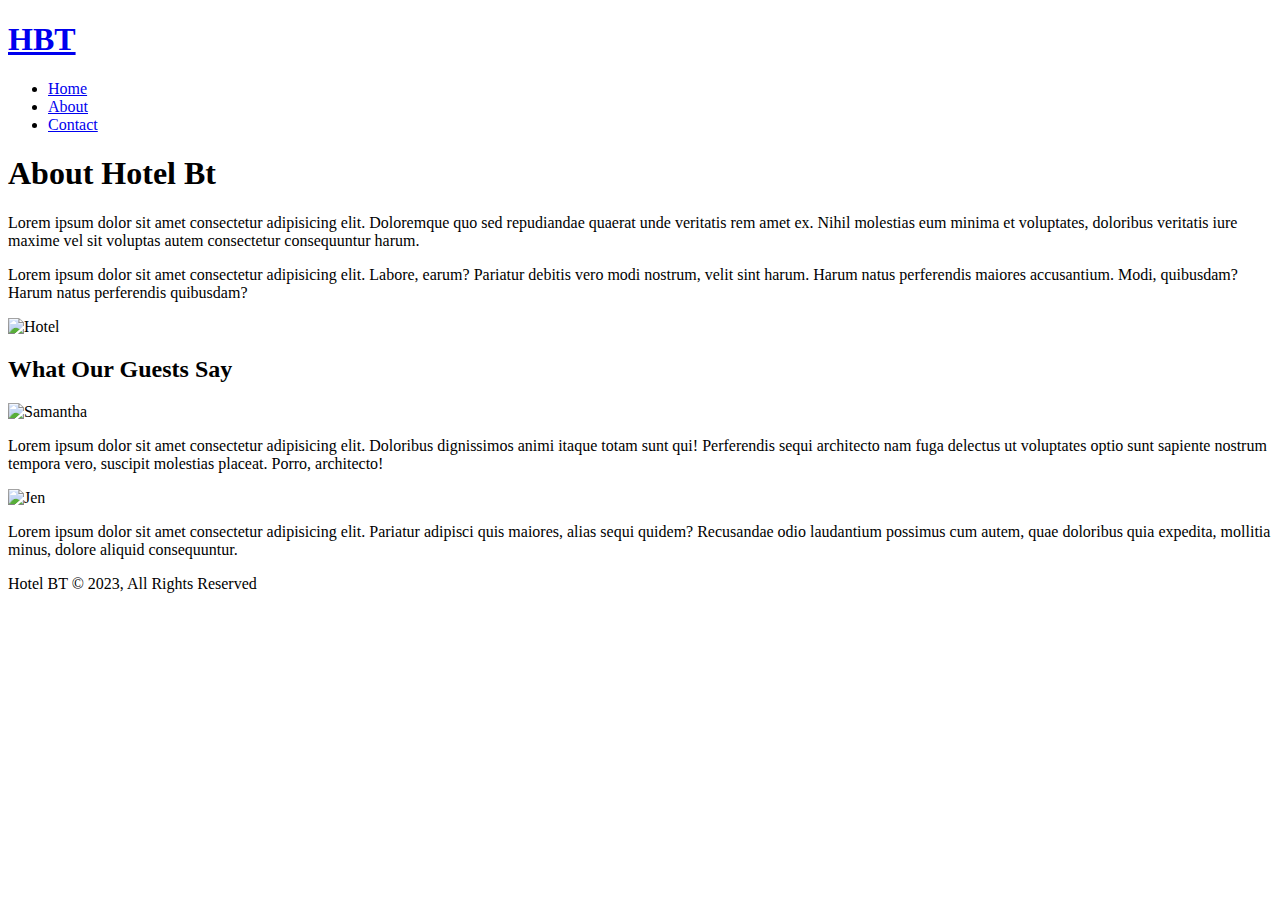
==== about.html @ c4319236 "Add lorem text on testimonials" ====
<!DOCTYPE html>
<html lang="en">
<head>
    <meta charset="UTF-8">
    <meta name="viewport" content="width=device-width, initial-scale=1.0">
    <meta name="description" content="Welcome to the most extraordinary hotel in Boston Massachusetts">
    <meta name="keywords" content="hotel, boston hotel, new england hotel">
    <link rel="stylesheet" href="css/main.css">
    <link rel="stylesheet" media="screen and (max-width: 768px)" href="css/mobile.css">
    <title>Hotel BT | About</title>
</head>
<body>
    <header>
        <nav id="navbar">
            <div class="container">
                <h1 class="logo"><a href="index.html">HBT</a></h1>
            <ul>
                <li><a href="index.html">Home</a></li>
                <li><a class="current" href="about.html">About</a></li>
                <li><a href="contact.html">Contact</a></li>
            </ul>
            </div>
        </nav>
    </header>
    <section id="about-info" class="bg-light py-3">
        <div class="container">
            <div class="info-left">
                <h1 class="l-heading"><span class="text-primary">About</span> Hotel Bt</h1>
                <p>Lorem ipsum dolor sit amet consectetur adipisicing elit. Doloremque quo sed repudiandae quaerat unde veritatis rem amet ex. Nihil molestias eum minima et voluptates, doloribus veritatis iure maxime vel sit voluptas autem consectetur consequuntur harum.</p>
                <p>Lorem ipsum dolor sit amet consectetur adipisicing elit. Labore, earum? Pariatur debitis vero modi nostrum, velit sint harum. 
                    Harum natus perferendis maiores accusantium. Modi, quibusdam? Harum natus perferendis quibusdam?</p>
            </div>
            <div class="info-right">
                <img src="./img/photo-2.jpg" alt="Hotel">
            </div>
        </div>
    </section>

    <div class="clr"></div>

    <div id="testimonials" class="py-3">
        <div class="container">
            <h2 class="l-heading">What Our Guests Say</h2>
            <div class="testimonial bg-primary">
                <img src="./img/person-1.jpg" alt="Samantha">
                <p>Lorem ipsum dolor sit amet consectetur adipisicing elit. Doloribus dignissimos animi itaque totam sunt qui! Perferendis sequi architecto nam fuga delectus ut voluptates optio sunt sapiente nostrum tempora vero, suscipit molestias placeat. Porro, architecto!</p>
            </div>
            <div class="testimonial bg-primary">
                <img src="./img/person-2.jpg" alt="Jen">
                <p>Lorem ipsum dolor sit amet consectetur adipisicing elit. Pariatur adipisci quis maiores, alias sequi quidem? Recusandae odio laudantium possimus cum autem, quae doloribus quia expedita, mollitia minus, dolore aliquid consequuntur.</p>
            </div>
        </div>
    </div>

    <footer id="main-footer">
        <p>Hotel BT &copy; 2023, All Rights Reserved</p>
    </footer>
</body>
</html>
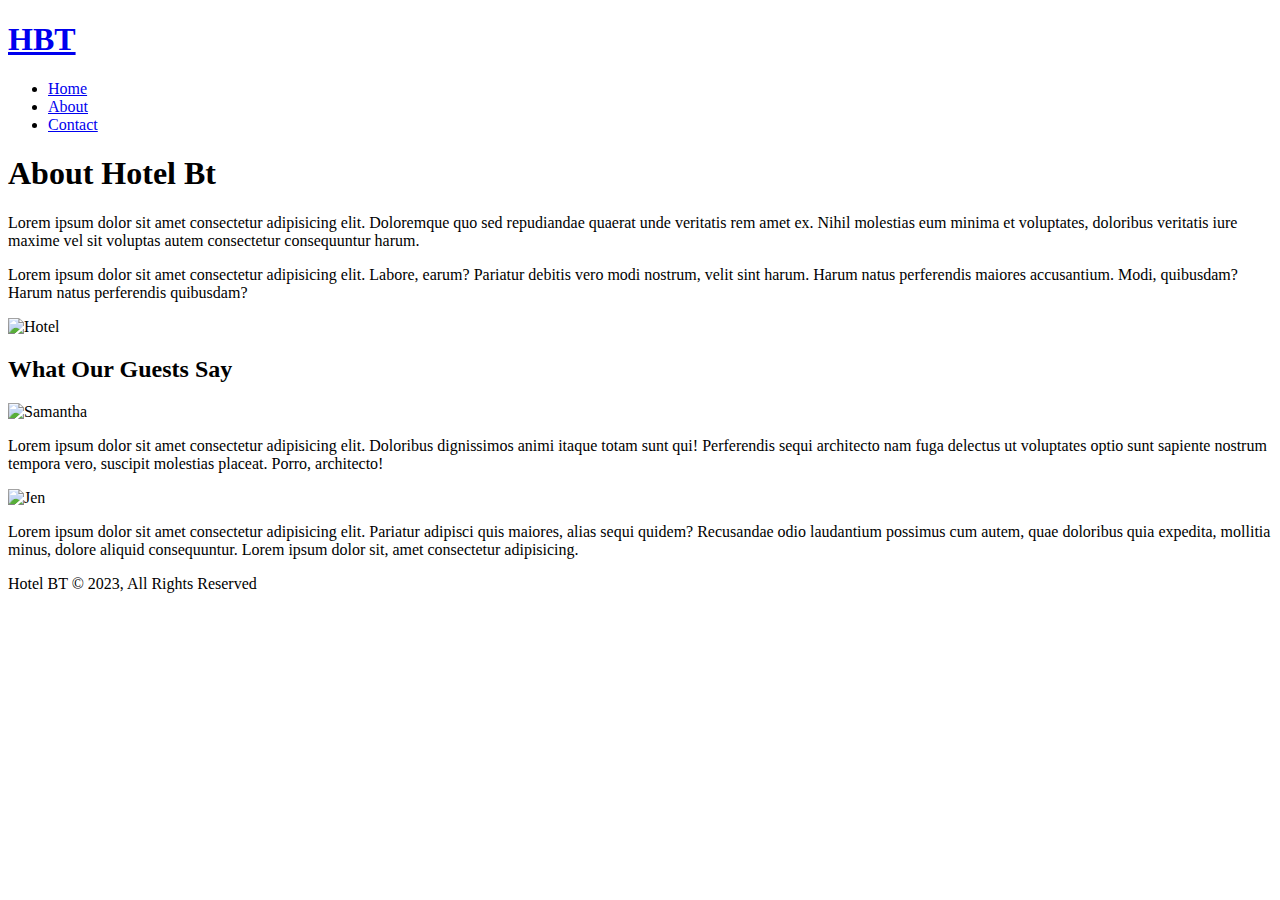
==== commit c57d72ab: "Update lorem" ====
--- a/about.html
+++ b/about.html
@@ -47,7 +47,7 @@
             </div>
             <div class="testimonial bg-primary">
                 <img src="./img/person-2.jpg" alt="Jen">
-                <p>Lorem ipsum dolor sit amet consectetur adipisicing elit. Pariatur adipisci quis maiores, alias sequi quidem? Recusandae odio laudantium possimus cum autem, quae doloribus quia expedita, mollitia minus, dolore aliquid consequuntur.</p>
+                <p>Lorem ipsum dolor sit amet consectetur adipisicing elit. Pariatur adipisci quis maiores, alias sequi quidem? Recusandae odio laudantium possimus cum autem, quae doloribus quia expedita, mollitia minus, dolore aliquid consequuntur. Lorem ipsum dolor sit, amet consectetur adipisicing.</p>
             </div>
         </div>
     </div>
